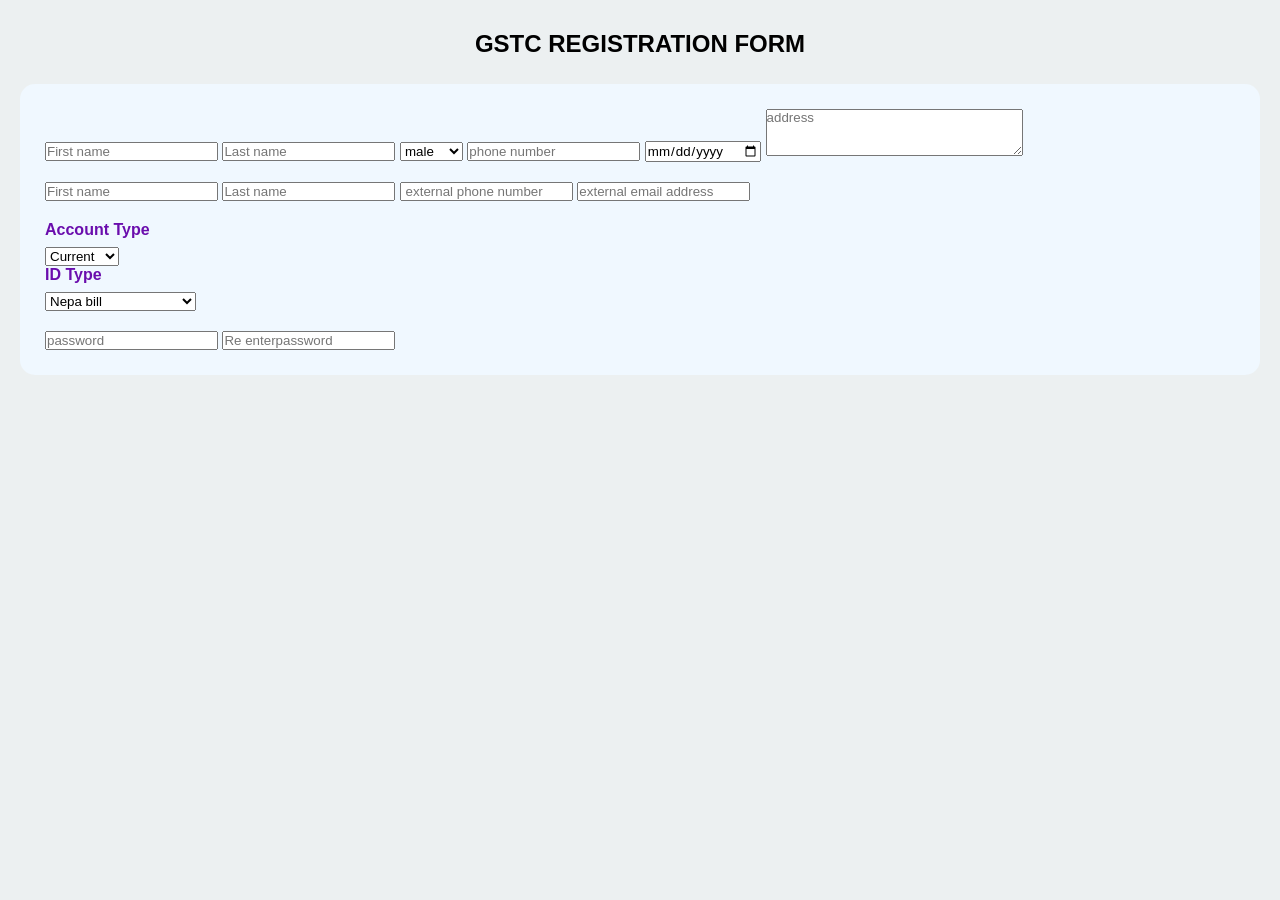
==== form_class/index.html @ cf234589 "new" ====
<!DOCTYPE html>
<html lang="en">
<head>
    <meta charset="UTF-8">
    <meta name="viewport" content="width=device-width, initial-scale=1.0">
    <title>Registration form</title>
    <link rel="stylesheet" href="index.css">
    
    <h1> GSTC Registration form</h1>

    <form class="form-container">

    <!-- first name, last name, dob, email, gender, phone number, address, ext contact info, account type, id card type, id number, password
    1. personal details, 2. account information -->
    
    <div class="personal-information">
    
        <input type="text" placeholder="First name">
        <input type="text" placeholder="Last name">

        <select>
         <option value="MALE">male</option>
         <option value="FEMALE"> female</option>
        </select>

         <input type="tel" placeholder="phone number">
         <input type="date" placeholder="Date of birth">
         <textarea cols="30" rows="3" placeholder="address"></textarea>
    </div>

    <div class="external-information-section">
         <input type="text" placeholder="First name">
         <input type="text" placeholder="Last name">
         <input type="tel" placeholder=" external phone number">
         <input type="email" placeholder="external email address">
    </div>

    <div class="account-section">
        <label> Account Type </label>
        <select> 
          <option value="1">Current</option>
          <option value="2">Savings</option>
          <option value="3">Domicial</option>
        </select>

        <label>ID Type</label>
        <select> 
          <option value="1">Nepa bill</option>
          <option value="2">Voters Card</option>
          <option value="3">NIN</option>
          <option value="4">International passport</option>
          <option value="5">Others</option>
        </select>
    </div>

    <div class="password-section">
      <input type="password" placeholder="password">
      <input type="password" placeholder="Re enterpassword">

    </div>




    </form>
    
</head>
<body>
    
</body>
</html>
---- form_class/index.css ----
*,*::before, *::after {
    margin: 0;
    padding: 0;
    box-sizing: border-box;
    font-family: Verdana, Geneva, Tahoma, sans-serif;
   }

h1{
    margin-bottom: 1rem;
    font-size: x-large;
    text-transform: uppercase;
    text-align: center;
    padding: 10px 0;
}
body{
    background-color: #ecf0f1;
    padding: 20px;
}
.form-container{
display: grid;
background-color: aliceblue;
gap: 20px;
padding: 25px;
text-align: justify;
border-radius: 15px;
margin: auto;
}
.personal-information{
gap: 15px;
}
.external-information-section{
gap: 15px;

}
.account-section{
width: 100%;
border-radius: 8px;
}
.password-section{
gap: 20px;
}
textarea{
    grid-column: span 2;
}
label{
    display: block;
    margin-bottom: 8px;
    color: #6a0dad;
    font-weight: bold;
}
button{
    background-color: #ecf0f1;
    border: none;
    padding: 14px;
    cursor: pointer;
    font-size: 1rem;
}
button:hover{
    background-color: #58108a;
}
@media ( min-width: 768px) {

    
}
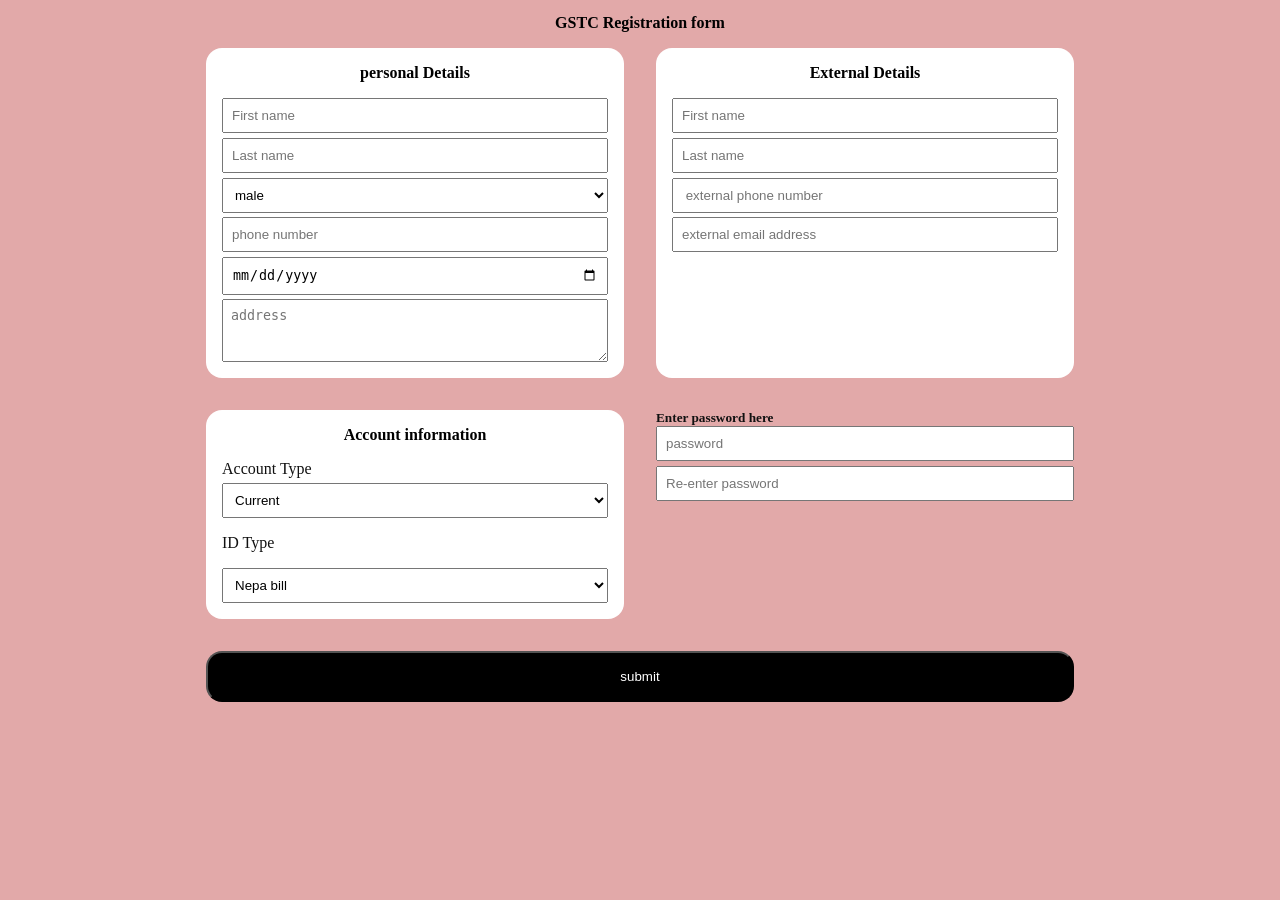
==== commit ca8d932b: "new work" ====
--- a/form_class/index.html
+++ b/form_class/index.html
@@ -4,7 +4,7 @@
     <meta charset="UTF-8">
     <meta name="viewport" content="width=device-width, initial-scale=1.0">
     <title>Registration form</title>
-    <link rel="stylesheet" href="index.css">
+    <link rel="stylesheet" href="style.css">
     
     <h1> GSTC Registration form</h1>
 
@@ -15,6 +15,9 @@
     
     <div class="personal-information">
     
+    <h1 class="section-title">personal Details</h1> 
+
+    <div class="form-group">
         <input type="text" placeholder="First name">
         <input type="text" placeholder="Last name">
 
@@ -26,22 +29,32 @@
          <input type="tel" placeholder="phone number">
          <input type="date" placeholder="Date of birth">
          <textarea cols="30" rows="3" placeholder="address"></textarea>
+         </div>
     </div>
 
     <div class="external-information-section">
+
+      <h1 class="section-title">External Details</h1>
+      <div class="form-group">
          <input type="text" placeholder="First name">
          <input type="text" placeholder="Last name">
          <input type="tel" placeholder=" external phone number">
          <input type="email" placeholder="external email address">
+      </div>
+
     </div>
 
     <div class="account-section">
+
+      <h1> Account information</h1>
+      <div class="form-group">
         <label> Account Type </label>
         <select> 
           <option value="1">Current</option>
           <option value="2">Savings</option>
           <option value="3">Domicial</option>
         </select>
+      </div>
 
         <label>ID Type</label>
         <select> 
@@ -54,11 +67,14 @@
     </div>
 
     <div class="password-section">
+      <h5 class="hide"> Enter password here</h5>
+      <div class="form-group">
       <input type="password" placeholder="password">
-      <input type="password" placeholder="Re enterpassword">
+      <input type="password" placeholder="Re-enter password">
+      </div>
 
     </div>
-
+    <button class="button"> submit</button>
 
 
 
--- a/form_class/style.css
+++ b/form_class/style.css
@@ -0,0 +1,78 @@
+*,*::before, *::after {
+    margin: 0;
+    padding: 0;
+    box-sizing: border-box;
+    font-family: "helvetica neue" Arial, Helvetica, sans-serif;
+   }
+   body{
+    min-height: 100vh;
+    padding: 14px 10px 20px;
+    color: #111111;
+    background: #101010;
+   }
+   .head{
+    color: #ffffff;
+    text-align: center;
+    font-size: 1rem;
+   }
+   h1{
+    text-align: center;
+    font-size: 1rem;
+    color: #000;
+   }
+   .form-container{
+    display: flex;
+    flex-direction: column;
+    gap: 2rem;
+    margin: 0 auto;
+    max-width: 600px;
+    padding: 1rem;
+   }
+   .personal-information, .external-information-section, .account-section, .password-secction {
+    display: flex;
+    flex-direction: column;
+    gap: 1rem;
+    background-color: #fff;
+    border-radius: 1rem;
+    padding: 1rem;
+   }
+   input, select, textarea, button{
+    padding: .5rem;
+   }
+   .form-group{
+    display: grid;
+    gap: .3rem;
+   }
+   .hide{
+    display: none;
+   }
+
+   @media ( width > 600px) {
+
+    body{
+        background-color: rgb( 226, 169, 169) ;
+    }
+    .form-container{
+        display: grid;
+        grid-template-columns: repeat(2, 1fr);
+        max-width: 900px;
+    }
+    .button{
+        grid-auto-flow: column;
+        grid-column: span 2;
+        padding: 1rem;
+    }
+
+   }
+
+   @media ( width > 1025px) { 
+
+   .hide{
+    display:block
+   }
+    button{
+        background-color: #000000;
+        color: #ffffff;
+        border-radius: 1rem;
+    }
+   }
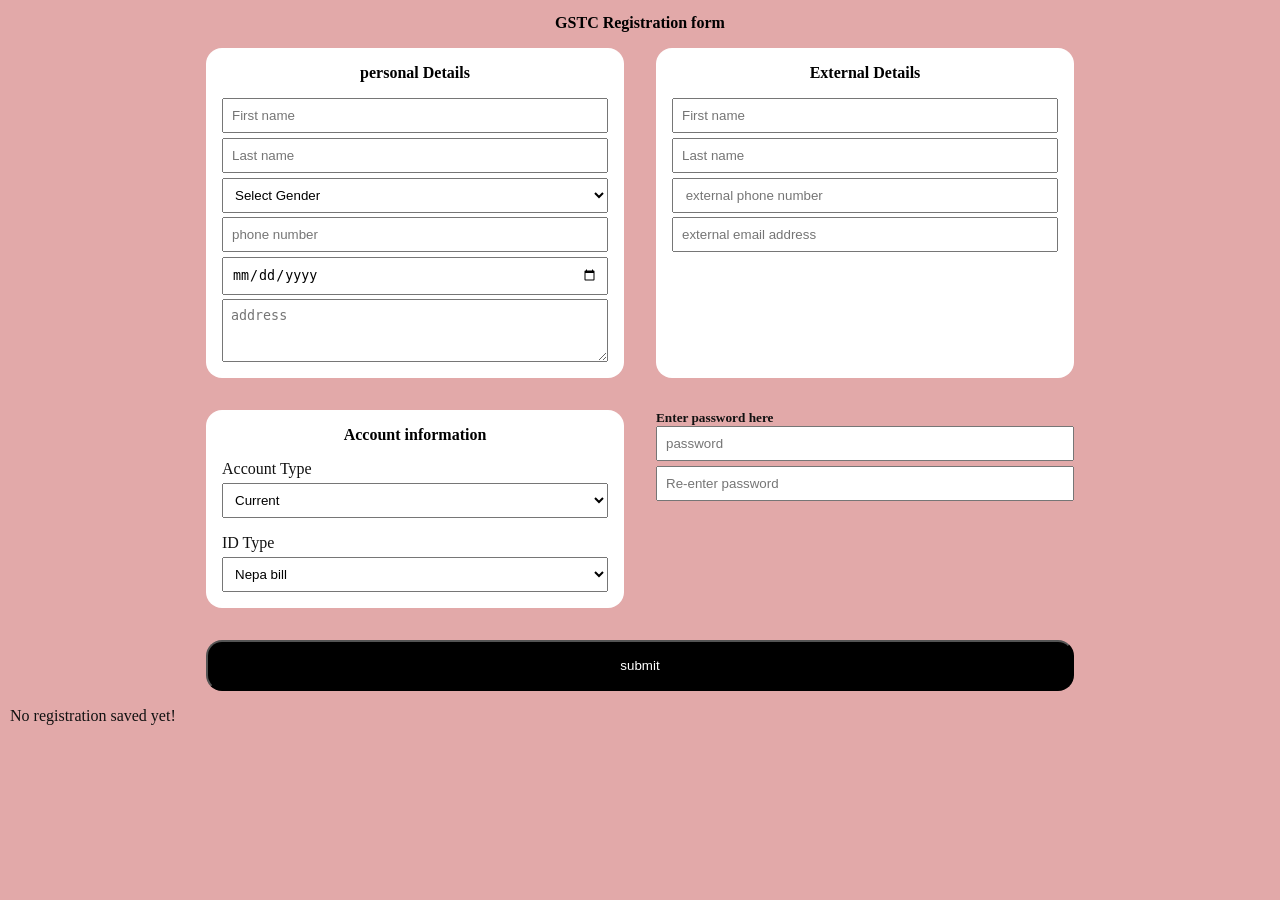
==== commit 072227ea: "newjob" ====
--- a/form_class/index.html
+++ b/form_class/index.html
@@ -5,10 +5,11 @@
     <meta name="viewport" content="width=device-width, initial-scale=1.0">
     <title>Registration form</title>
     <link rel="stylesheet" href="style.css">
-    
+    </head>
+    <body>
     <h1> GSTC Registration form</h1>
-
-    <form class="form-container">
+  
+    <form class="form-container" id="registrationForm">
 
     <!-- first name, last name, dob, email, gender, phone number, address, ext contact info, account type, id card type, id number, password
     1. personal details, 2. account information -->
@@ -18,17 +19,18 @@
     <h1 class="section-title">personal Details</h1> 
 
     <div class="form-group">
-        <input type="text" placeholder="First name">
-        <input type="text" placeholder="Last name">
+        <input type="text" id="firstName" placeholder="First name">
+        <input type="text" id="LastName" placeholder="Last name">
 
-        <select>
+        <select id="gender">
+          <option>Select Gender</option>
          <option value="MALE">male</option>
          <option value="FEMALE"> female</option>
         </select>
 
-         <input type="tel" placeholder="phone number">
-         <input type="date" placeholder="Date of birth">
-         <textarea cols="30" rows="3" placeholder="address"></textarea>
+         <input type="tel" id="phoneNumber" placeholder="phone number">
+         <input type="date" id="dob" placeholder="Date of birth">
+         <textarea id="address" cols="60" rows="3" placeholder="address"></textarea>
          </div>
     </div>
 
@@ -36,10 +38,10 @@
 
       <h1 class="section-title">External Details</h1>
       <div class="form-group">
-         <input type="text" placeholder="First name">
-         <input type="text" placeholder="Last name">
-         <input type="tel" placeholder=" external phone number">
-         <input type="email" placeholder="external email address">
+         <input type="text" id="extFirstName" placeholder="First name">
+         <input type="text" id="extLastName" placeholder="Last name">
+         <input type="tel" id="extPhoneNumber" placeholder=" external phone number">
+         <input type="email" id="extEmail" placeholder="external email address">
       </div>
 
     </div>
@@ -49,39 +51,39 @@
       <h1> Account information</h1>
       <div class="form-group">
         <label> Account Type </label>
-        <select> 
-          <option value="1">Current</option>
-          <option value="2">Savings</option>
-          <option value="3">Domicial</option>
+        <select id="accountType"> 
+          <option value="current">Current</option>
+          <option value="savings">Savings</option>
+          <option value="Domicial">Domicial</option>
         </select>
       </div>
 
+      <div class="form-group">
         <label>ID Type</label>
-        <select> 
-          <option value="1">Nepa bill</option>
-          <option value="2">Voters Card</option>
-          <option value="3">NIN</option>
-          <option value="4">International passport</option>
-          <option value="5">Others</option>
+        <select id="idType"> 
+          <option value="nepa bil">Nepa bill</option>
+          <option value="VOTERS CARD">Voters Card</option>
+          <option value="NIN">NIN</option>
+          <option value="INTERNATIONAL">International passport</option>
+          <option value="OTHERS">Others</option>
         </select>
     </div>
+    </div>
 
-    <div class="password-section">
+    <div class="password-section" >
       <h5 class="hide"> Enter password here</h5>
       <div class="form-group">
-      <input type="password" placeholder="password">
-      <input type="password" placeholder="Re-enter password">
+      <input type="password" id="password" placeholder="password">
+      <input type="password" id="confirmPassword" placeholder="Re-enter password">
       </div>
 
     </div>
     <button class="button"> submit</button>
 
+    </form>
+  
+    <div id="output" class="output-section"></div>
+    <script src="script.js"></script>
 
-
-    </form>
-    
-</head>
-<body>
-    
 </body>
 </html>
